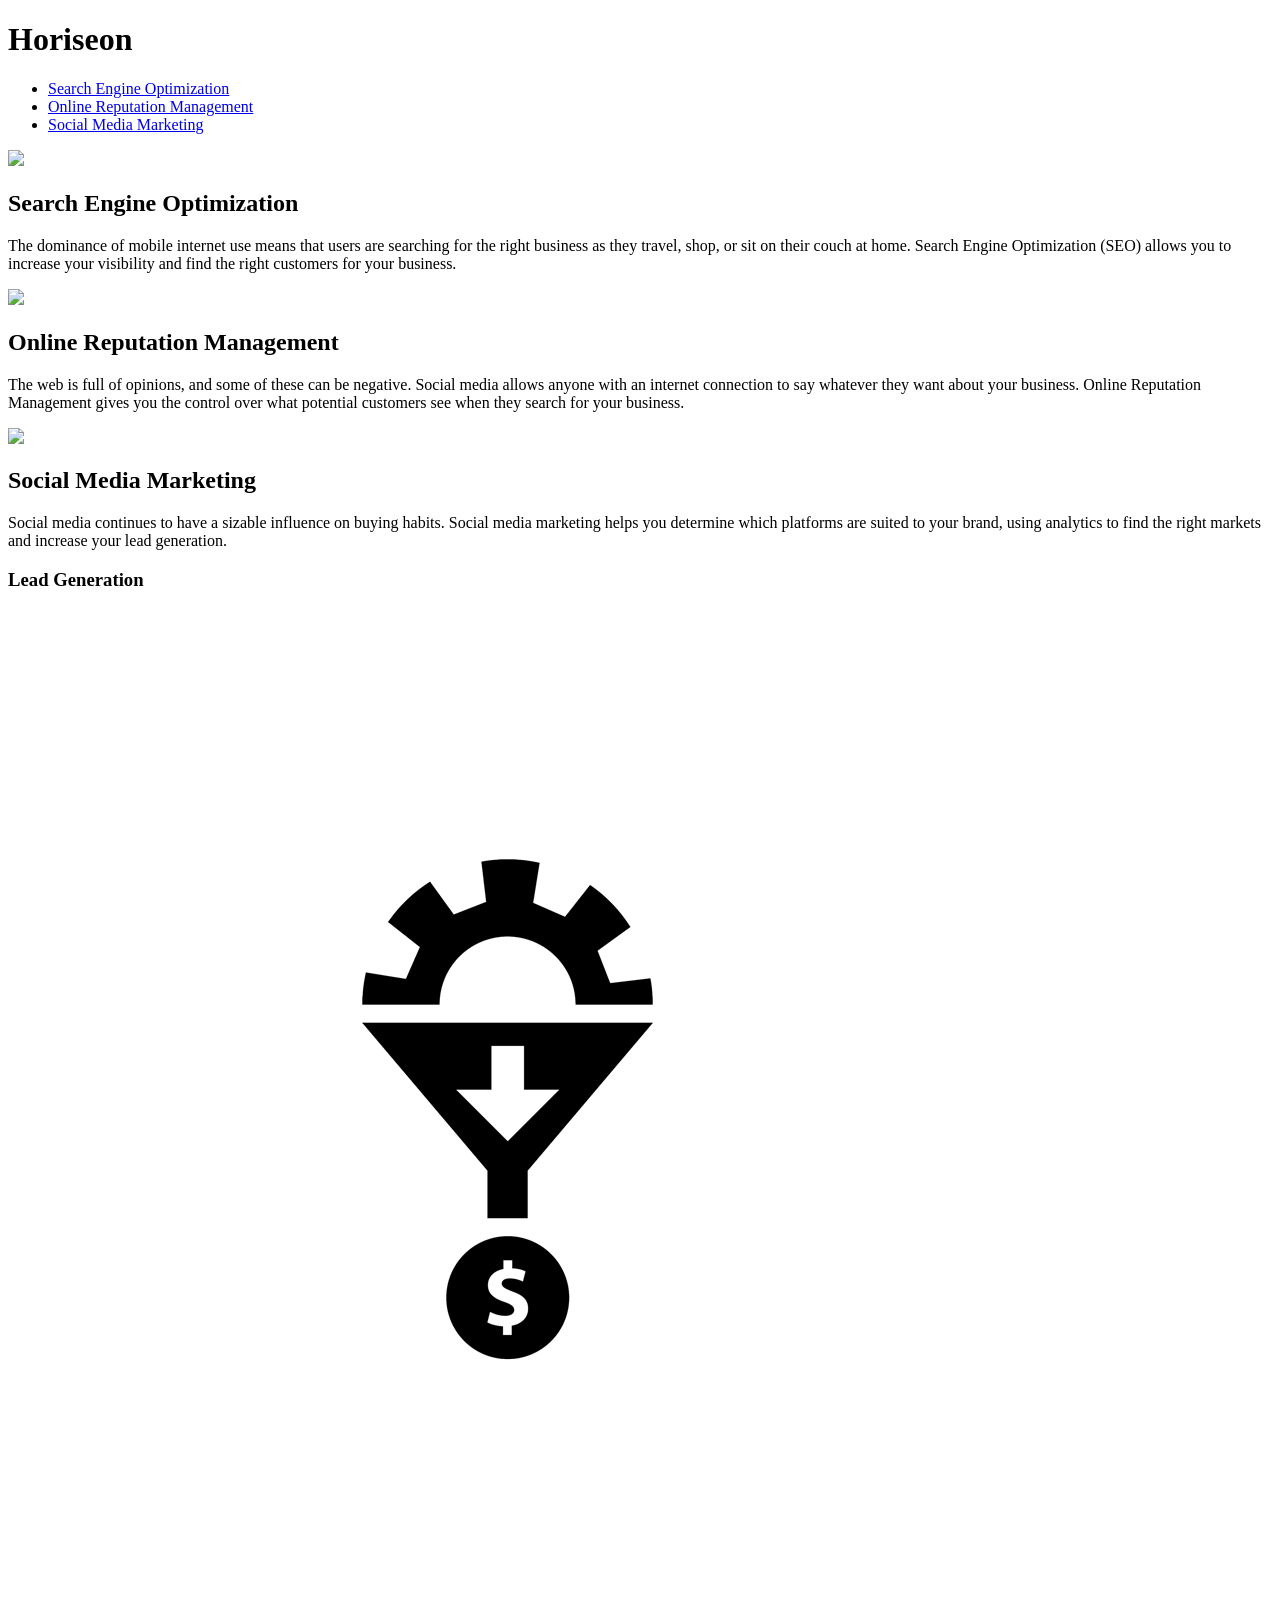
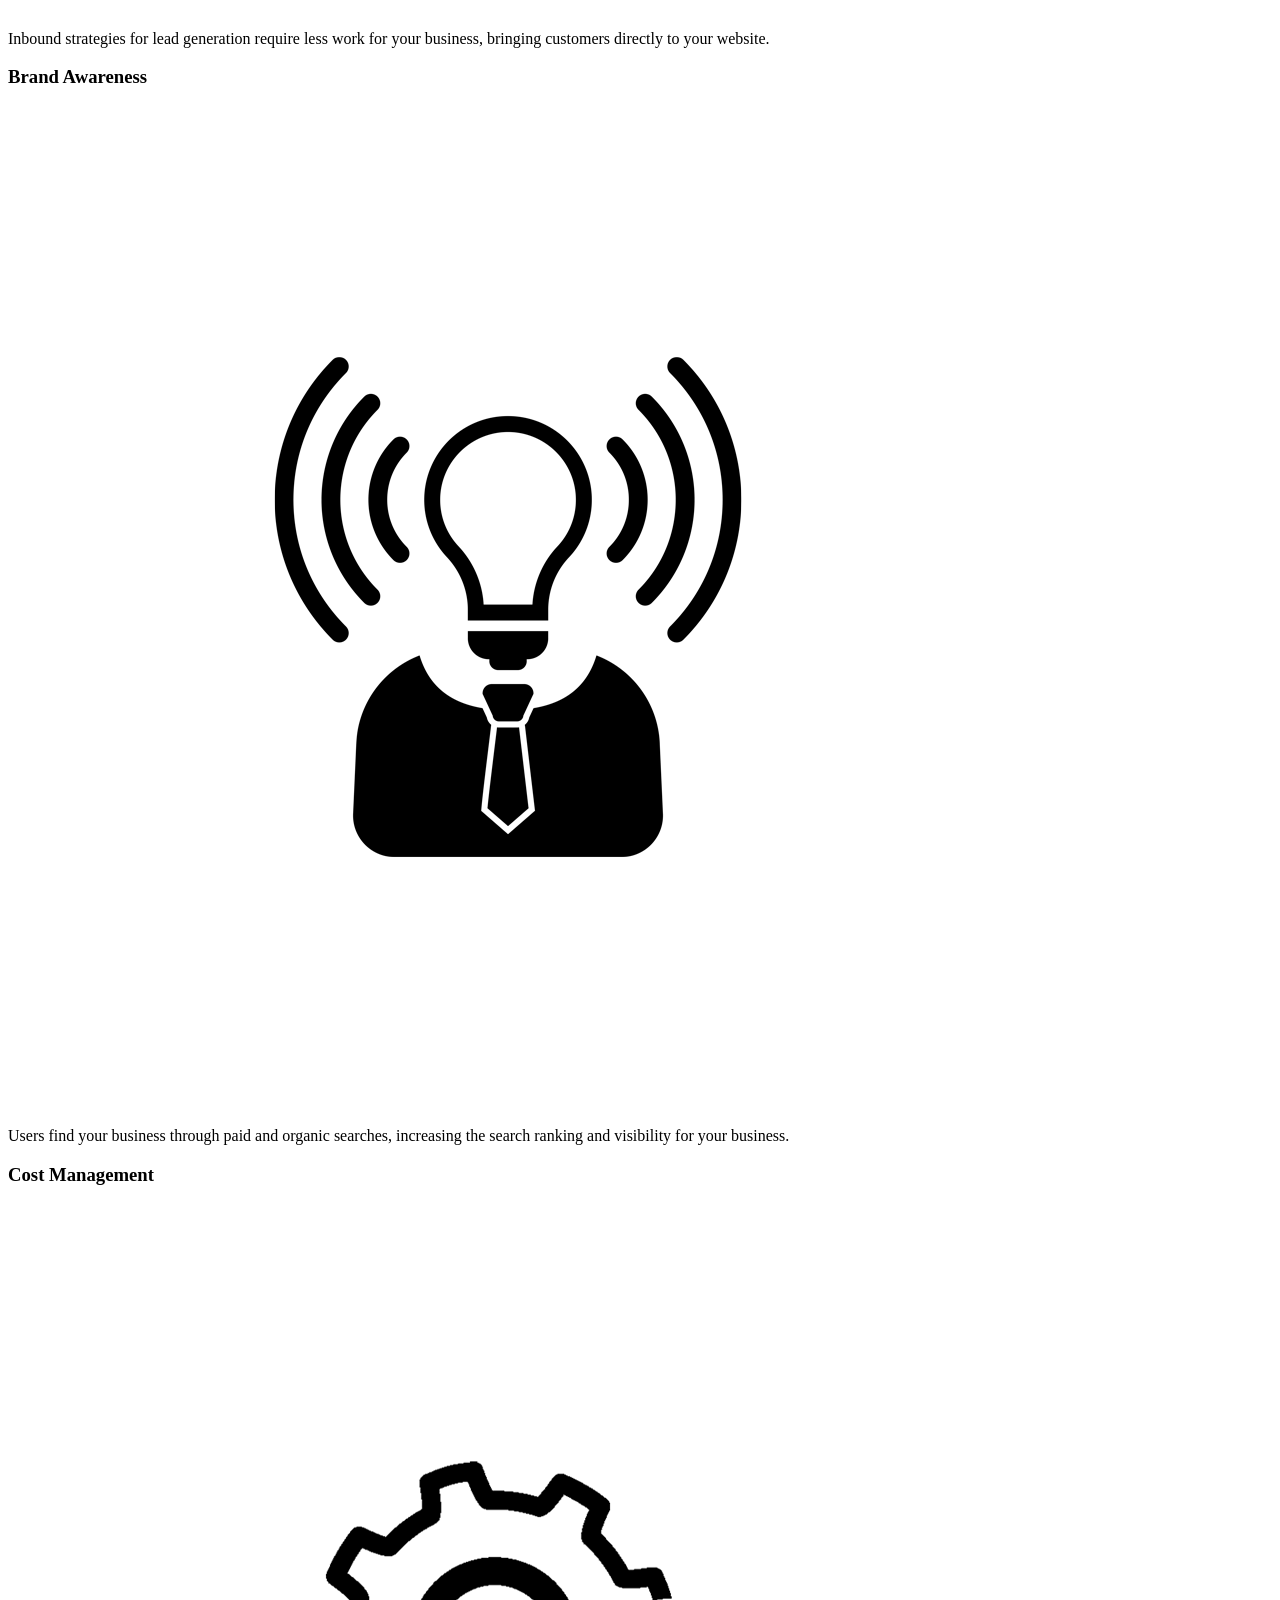
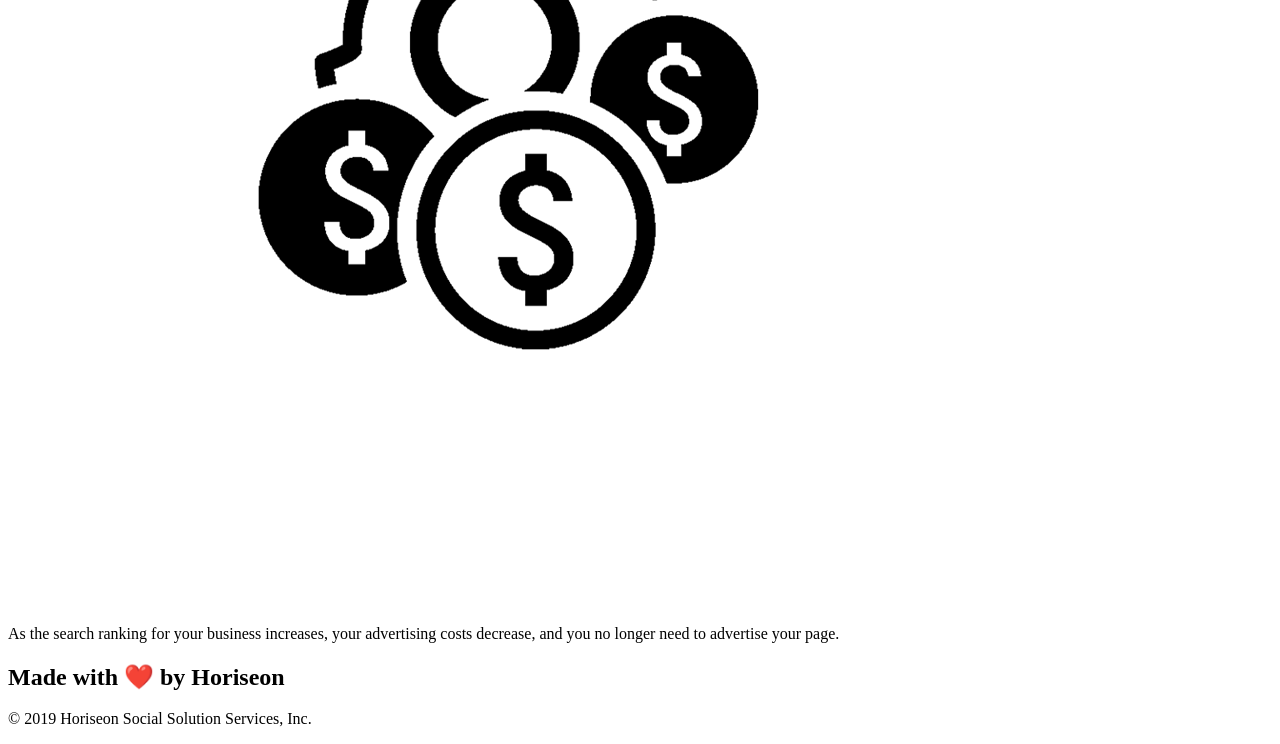
==== Develop/index.html @ 005d343f "Added starter code" ====
<!DOCTYPE html>
<html lang="en-us">

<head>
    <meta charset="UTF-8" />
    <link rel="stylesheet" href="./assets/css/style.css">
    <title>website</title>
</head>

<body>
    <div class="header">
        <h1>Hori<span class="seo">seo</span>n</h1>
        <div>
            <ul>
                <li>
                    <a href="#search-engine-optimization">Search Engine Optimization</a>
                </li>
                <li>
                    <a href="#online-reputation-management">Online Reputation Management</a>
                </li>
                <li>
                    <a href="#social-media-marketing">Social Media Marketing</a>
                </li>
            </ul>
        </div>
    </div>
    <div class="hero"></div>
    <div class="content">
        <div class="search-engine-optimization">
            <img src="./assets/images/search-engine-optimization.jpg" class="float-left" />
            <h2>Search Engine Optimization</h2>
            <p>
                The dominance of mobile internet use means that users are searching for the right business as they travel, shop, or sit on their couch at home. Search Engine Optimization (SEO) allows you to increase your visibility and find the right customers for your business.
            </p>
        </div>
        <div id="online-reputation-management" class="online-reputation-management">
            <img src="./assets/images/online-reputation-management.jpg" class="float-right" />
            <h2>Online Reputation Management</h2>
            <p>
                The web is full of opinions, and some of these can be negative. Social media allows anyone with an internet connection to say whatever they want about your business. Online Reputation Management gives you the control over what potential customers see when they search for your business.
            </p>
        </div>
        <div id="social-media-marketing" class="social-media-marketing">
            <img src="./assets/images/social-media-marketing.jpg" class="float-left" />
            <h2>Social Media Marketing</h2>
            <p>
                Social media continues to have a sizable influence on buying habits. Social media marketing helps you determine which platforms are suited to your brand, using analytics to find the right markets and increase your lead generation.
            </p>
        </div>
    </div>
    <div class="benefits">
        <div class="benefit-lead">
            <h3>Lead Generation</h3>
            <img src="./assets/images/lead-generation.png" />
            <p>
                Inbound strategies for lead generation require less work for your business, bringing customers directly to your website.
            </p>
        </div>
        <div class="benefit-brand">
            <h3>Brand Awareness</h3>
            <img src="./assets/images/brand-awareness.png" />
            <p>
                Users find your business through paid and organic searches, increasing the search ranking and visibility for your business.
            </p>
        </div>
        <div class="benefit-cost">
            <h3>Cost Management</h3>
            <img src="./assets/images/cost-management.png"></img>
            <p>
                As the search ranking for your business increases, your advertising costs decrease, and you no longer need to advertise your page.
            </p>
        </div>
    </div>
    <div class="footer">
        <h2>Made with ❤️️ by Horiseon</h2>
        <p>
            &copy; 2019 Horiseon Social Solution Services, Inc.
        </p>
    </div>
</body>

</html>
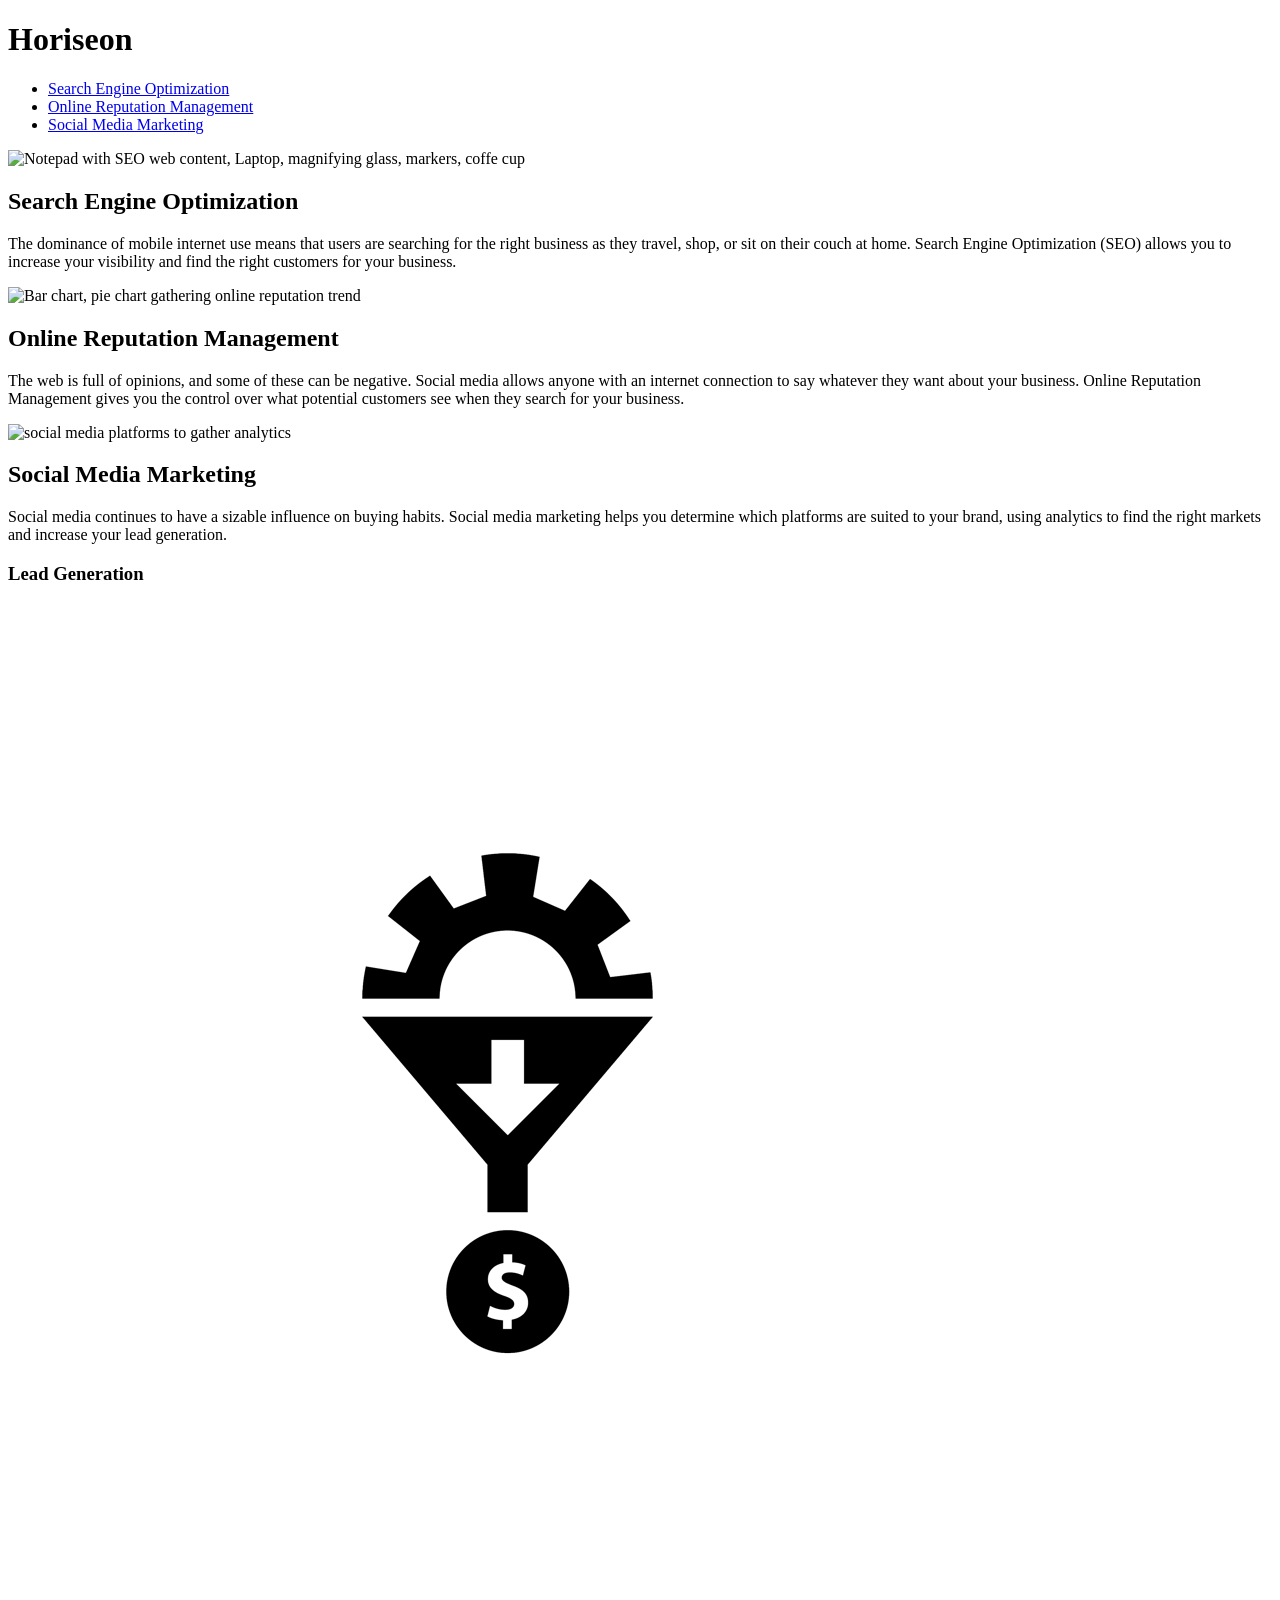
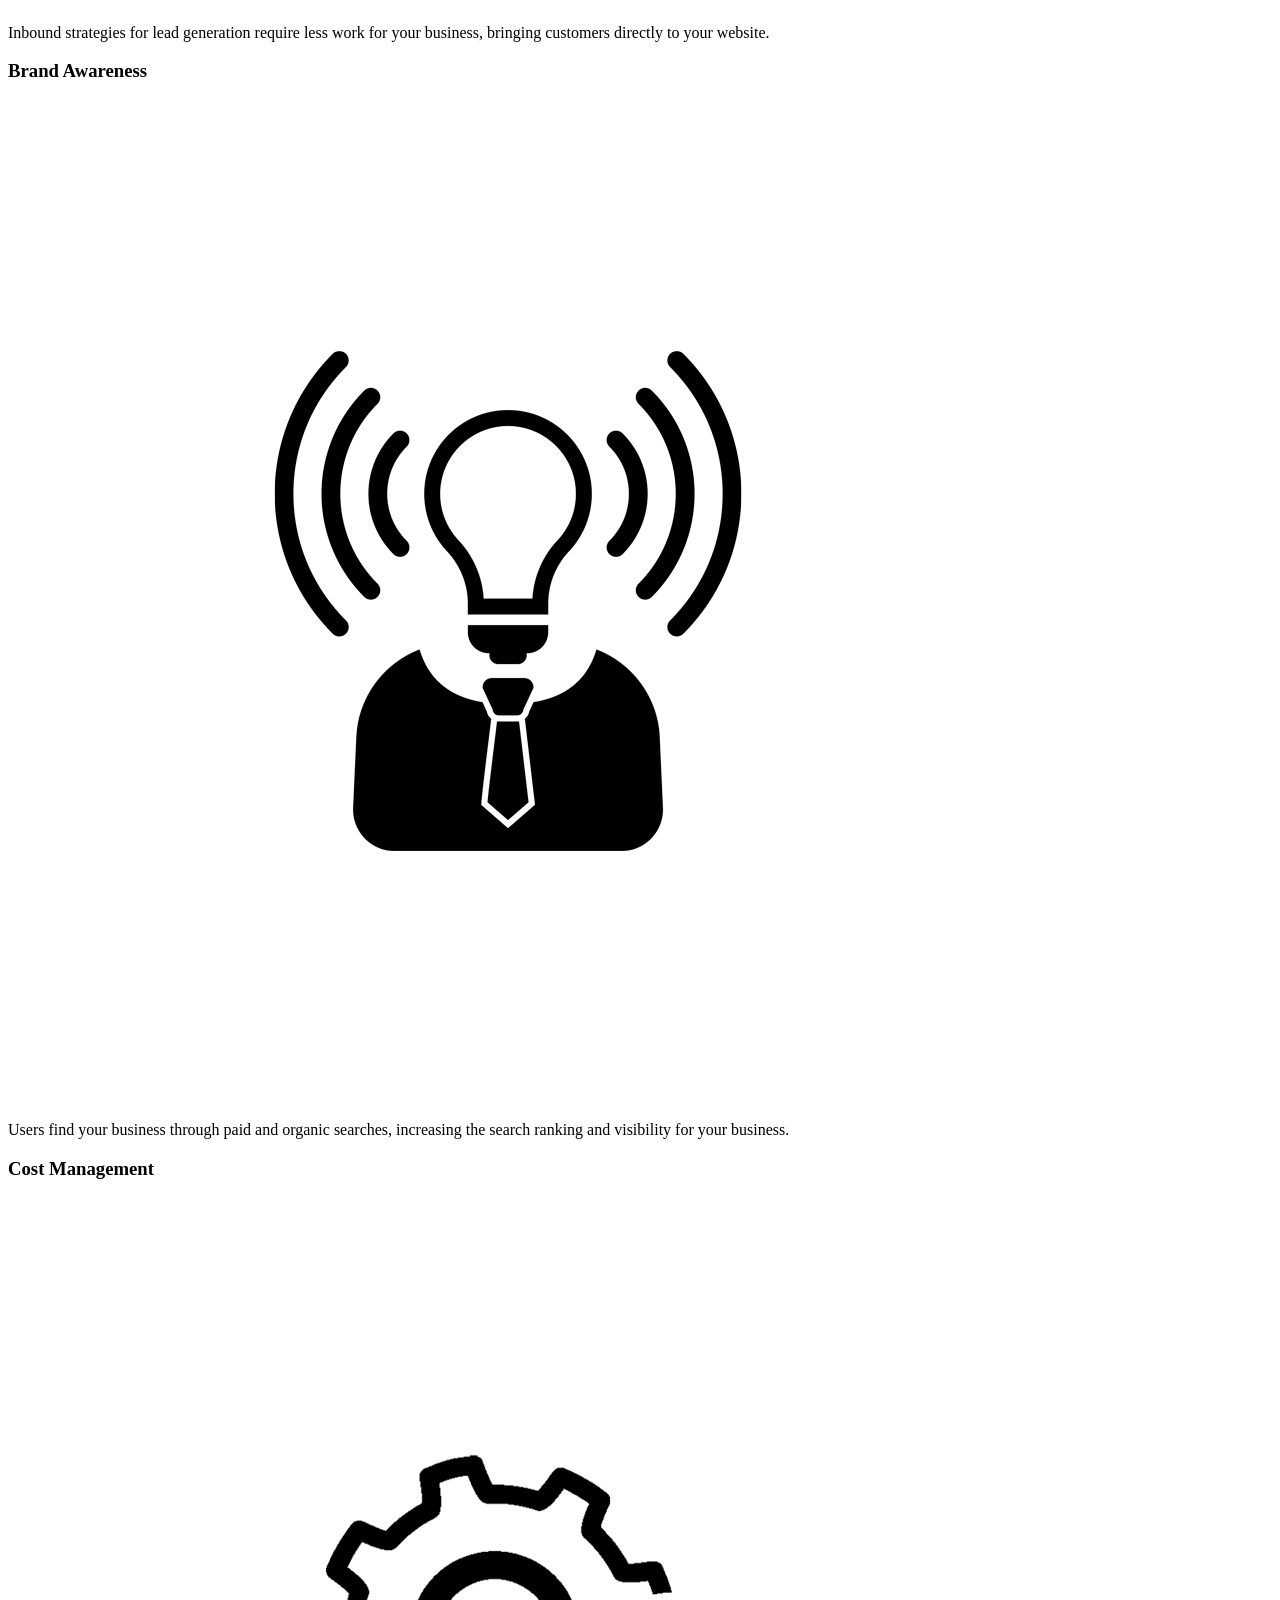
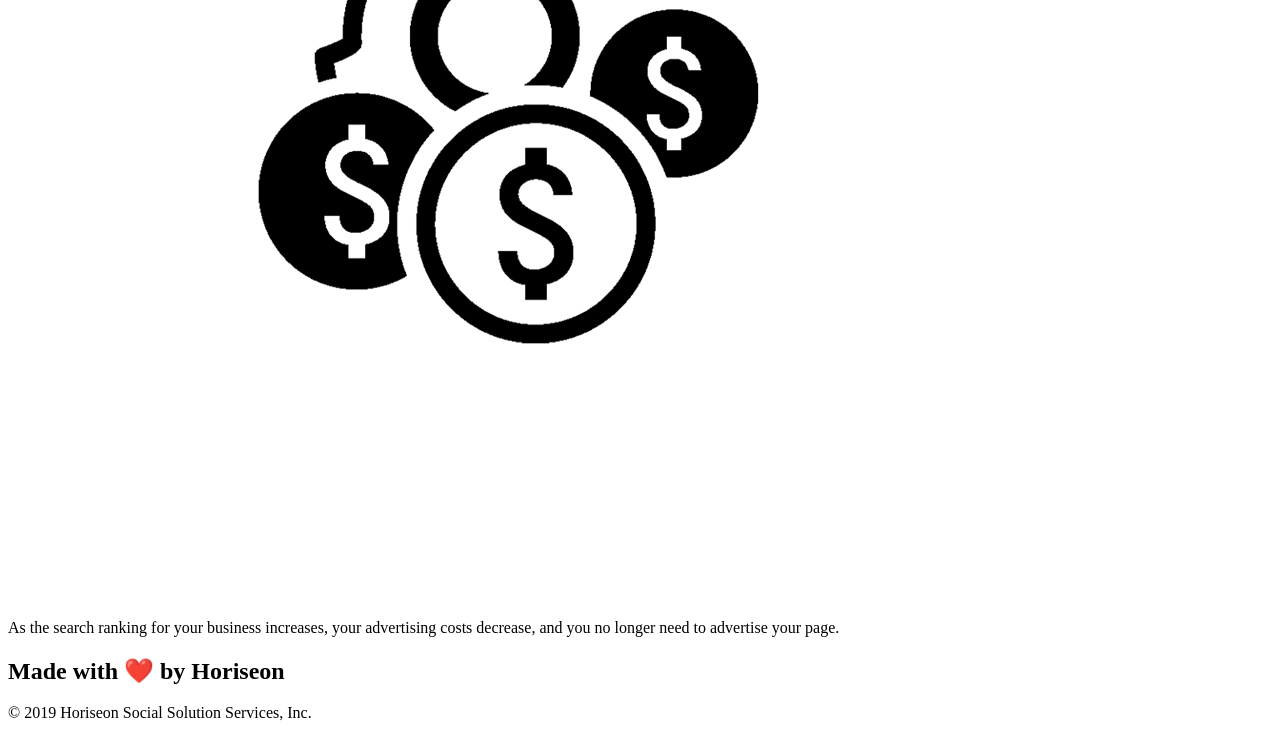
==== commit 9ad2903f: "Added attributes to support web accessibility" ====
--- a/Develop/index.html
+++ b/Develop/index.html
@@ -3,14 +3,15 @@
 
 <head>
     <meta charset="UTF-8" />
+    <meta name="viewport" content="width=device-width, initial-scale=1.0">
     <link rel="stylesheet" href="./assets/css/style.css">
-    <title>website</title>
+    <title>Horiseon | Global Market Agency</title>
 </head>
 
 <body>
-    <div class="header">
+    <header class="header">
         <h1>Hori<span class="seo">seo</span>n</h1>
-        <div>
+        <nav>
             <ul>
                 <li>
                     <a href="#search-engine-optimization">Search Engine Optimization</a>
@@ -22,61 +23,61 @@
                     <a href="#social-media-marketing">Social Media Marketing</a>
                 </li>
             </ul>
-        </div>
-    </div>
+        </nav>
+    </header>
     <div class="hero"></div>
-    <div class="content">
-        <div class="search-engine-optimization">
-            <img src="./assets/images/search-engine-optimization.jpg" class="float-left" />
+    <main class="content">
+        <section id="search-engine-optimization" class="search-engine-optimization">
+            <img src="./assets/images/search-engine-optimization.jpg" alt="Notepad with SEO web content, Laptop, magnifying glass, markers, coffe cup" class="float-left" />
             <h2>Search Engine Optimization</h2>
             <p>
                 The dominance of mobile internet use means that users are searching for the right business as they travel, shop, or sit on their couch at home. Search Engine Optimization (SEO) allows you to increase your visibility and find the right customers for your business.
             </p>
-        </div>
-        <div id="online-reputation-management" class="online-reputation-management">
-            <img src="./assets/images/online-reputation-management.jpg" class="float-right" />
+        </section>
+        <section id="online-reputation-management" class="online-reputation-management">
+            <img src="./assets/images/online-reputation-management.jpg" alt="Bar chart, pie chart gathering online reputation trend" class="float-right" />
             <h2>Online Reputation Management</h2>
             <p>
                 The web is full of opinions, and some of these can be negative. Social media allows anyone with an internet connection to say whatever they want about your business. Online Reputation Management gives you the control over what potential customers see when they search for your business.
             </p>
-        </div>
-        <div id="social-media-marketing" class="social-media-marketing">
-            <img src="./assets/images/social-media-marketing.jpg" class="float-left" />
+        </section>
+        <section id="social-media-marketing" class="social-media-marketing">
+            <img src="./assets/images/social-media-marketing.jpg" alt="social media platforms to gather analytics" class="float-left" />
             <h2>Social Media Marketing</h2>
             <p>
                 Social media continues to have a sizable influence on buying habits. Social media marketing helps you determine which platforms are suited to your brand, using analytics to find the right markets and increase your lead generation.
             </p>
-        </div>
-    </div>
-    <div class="benefits">
-        <div class="benefit-lead">
+        </section>
+    </main>
+    <aside class="benefits">
+        <section class="benefit-lead">
             <h3>Lead Generation</h3>
-            <img src="./assets/images/lead-generation.png" />
+            <img src="./assets/images/lead-generation.png" alt="funnel icon with dollar sign" />
             <p>
                 Inbound strategies for lead generation require less work for your business, bringing customers directly to your website.
             </p>
-        </div>
-        <div class="benefit-brand">
+        </section>
+        <section class="benefit-brand">
             <h3>Brand Awareness</h3>
-            <img src="./assets/images/brand-awareness.png" />
+            <img src="./assets/images/brand-awareness.png" alt="light bulb" />
             <p>
                 Users find your business through paid and organic searches, increasing the search ranking and visibility for your business.
             </p>
-        </div>
-        <div class="benefit-cost">
+        </section>
+        <section class="benefit-cost">
             <h3>Cost Management</h3>
-            <img src="./assets/images/cost-management.png"></img>
+            <img src="./assets/images/cost-management.png" alt="Gear icon with dollar sign"></img>
             <p>
                 As the search ranking for your business increases, your advertising costs decrease, and you no longer need to advertise your page.
             </p>
-        </div>
-    </div>
-    <div class="footer">
+        </section>
+    </aside>
+    <footer class="footer">
         <h2>Made with ❤️️ by Horiseon</h2>
         <p>
             &copy; 2019 Horiseon Social Solution Services, Inc.
         </p>
-    </div>
+    </footer>
 </body>
 
-</html>
+</html>
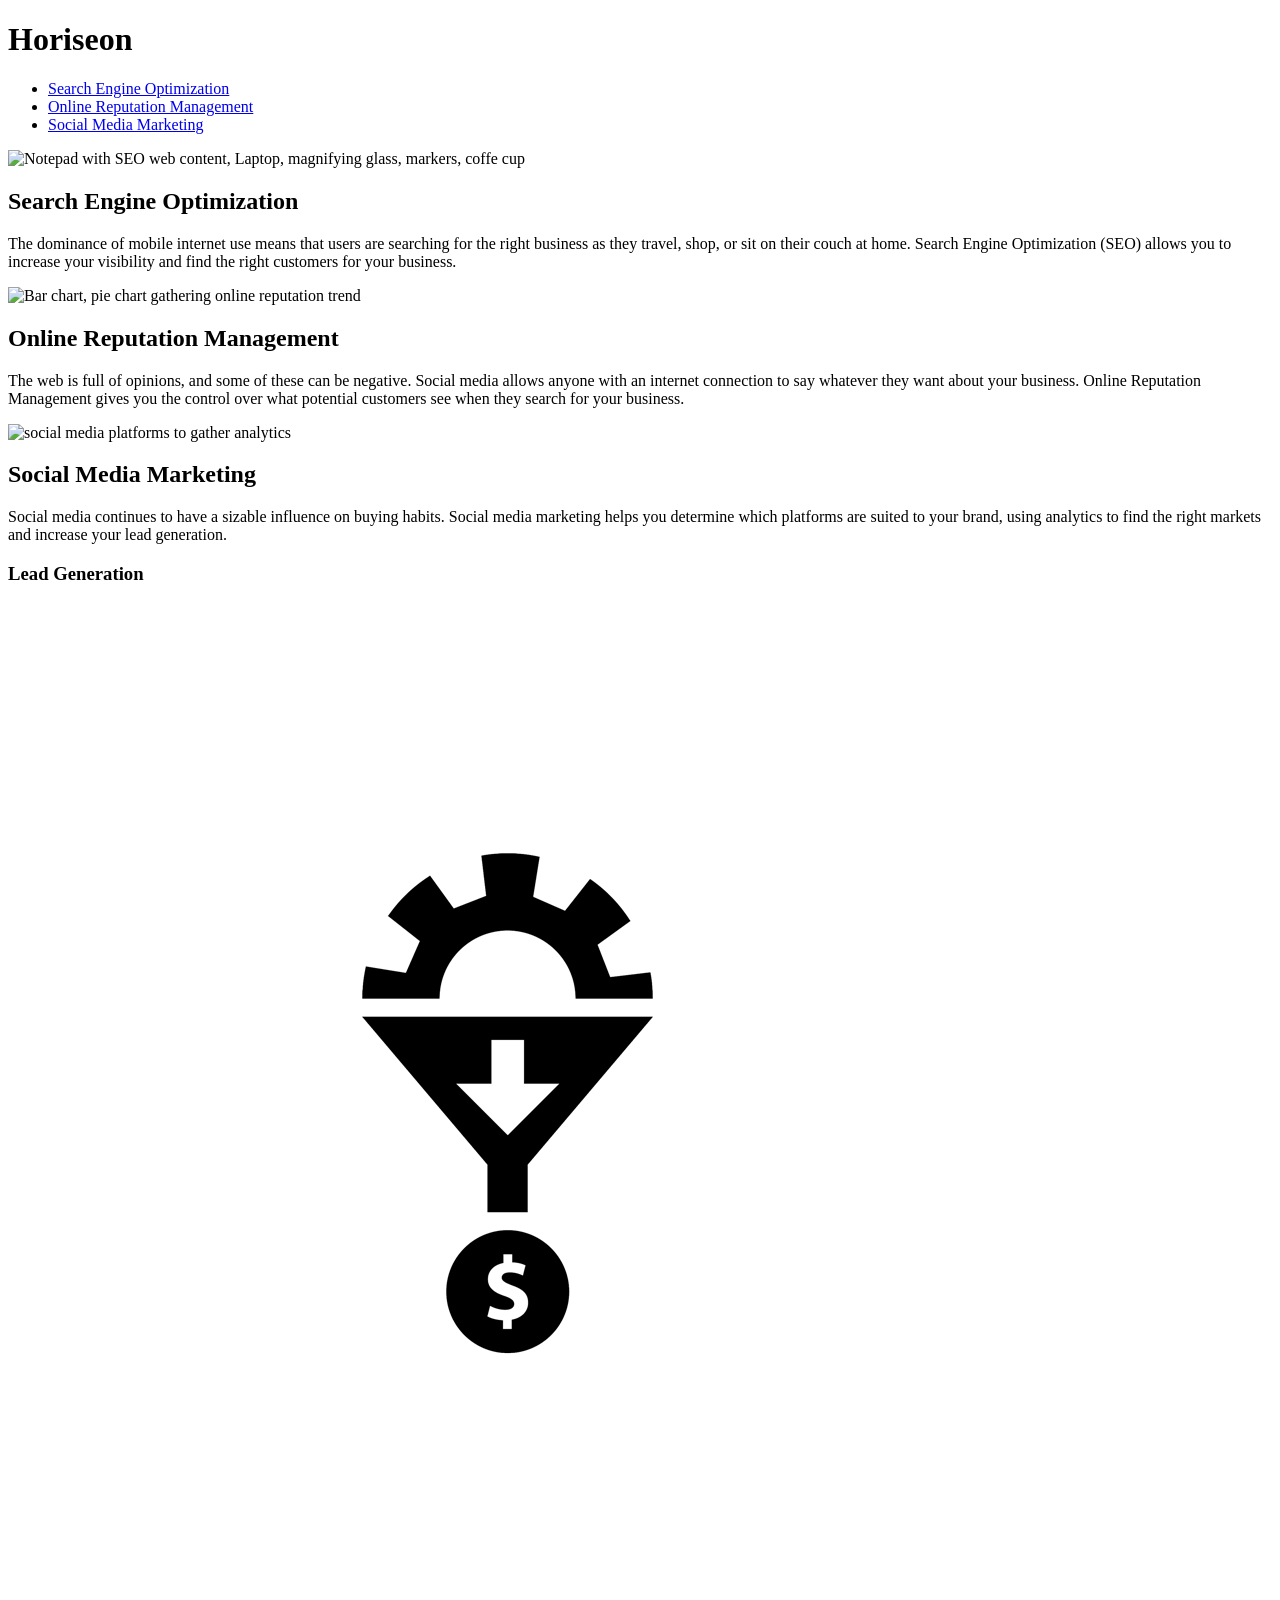
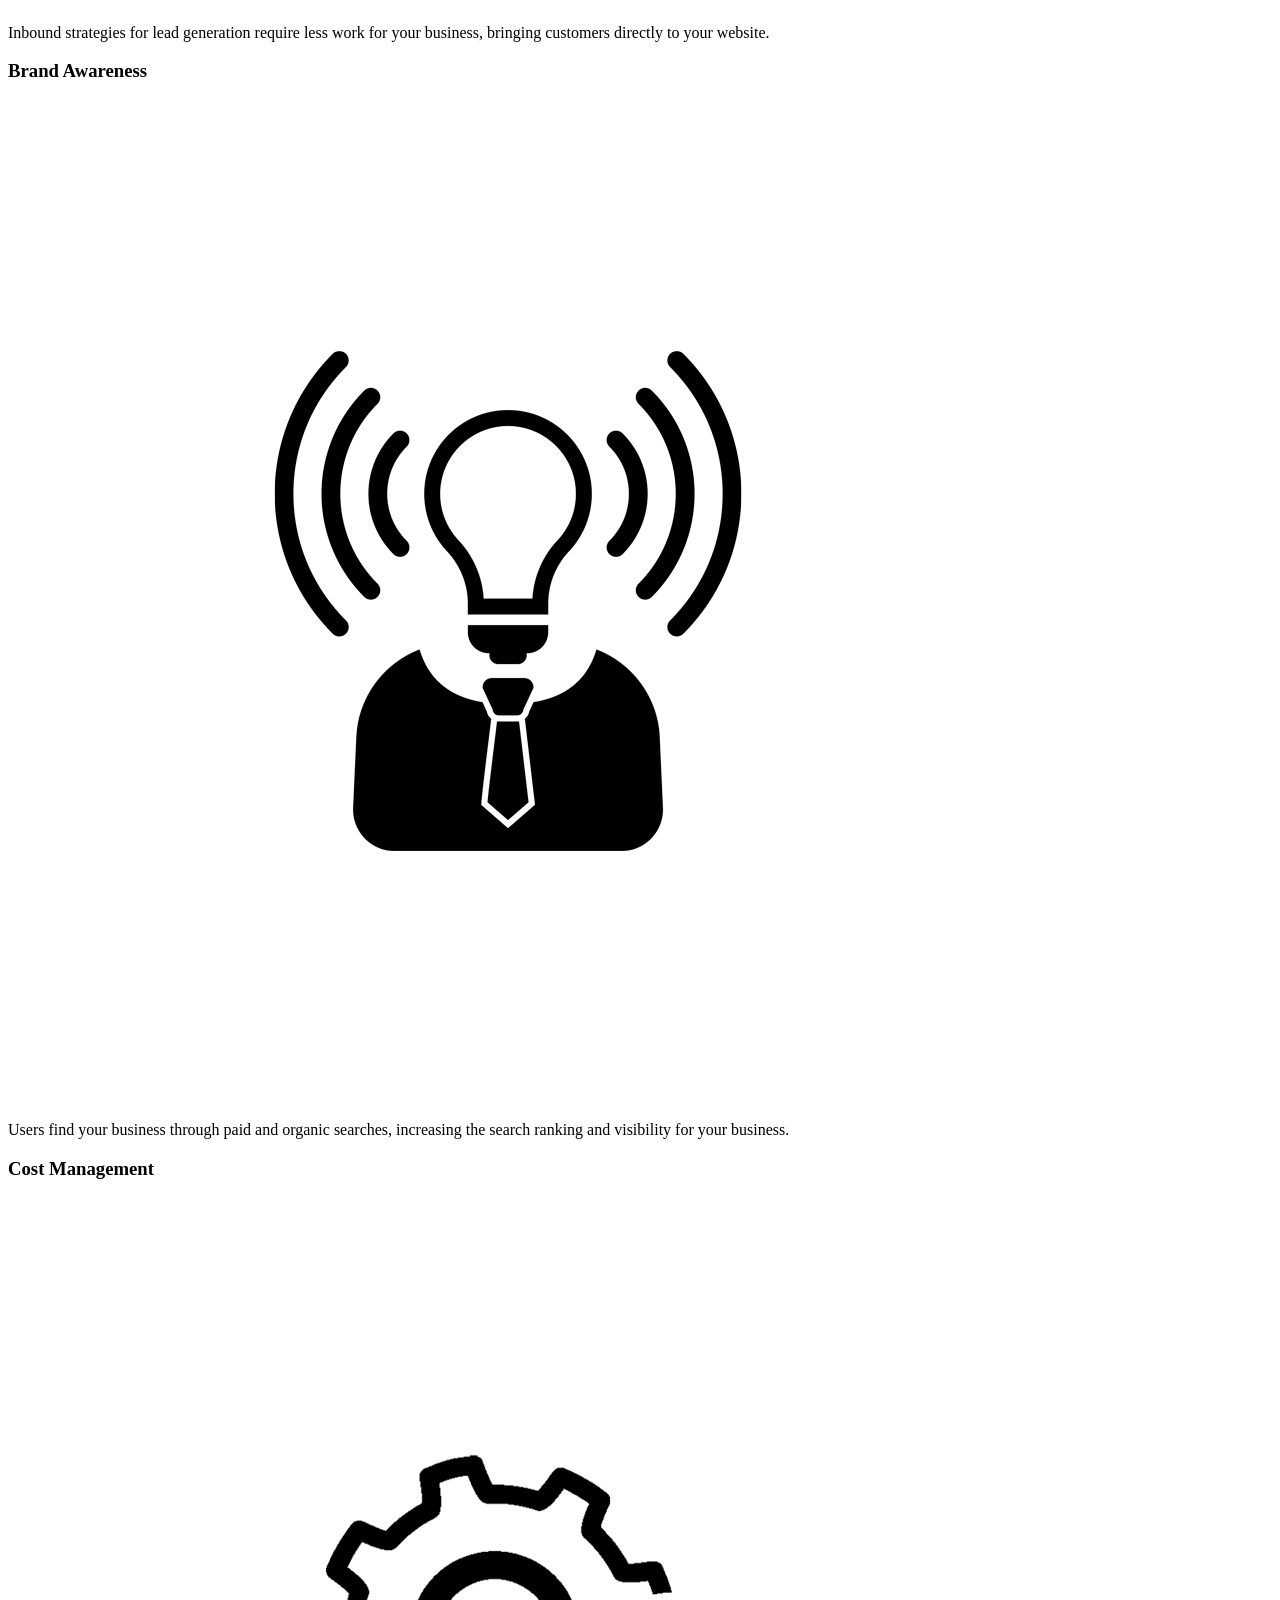
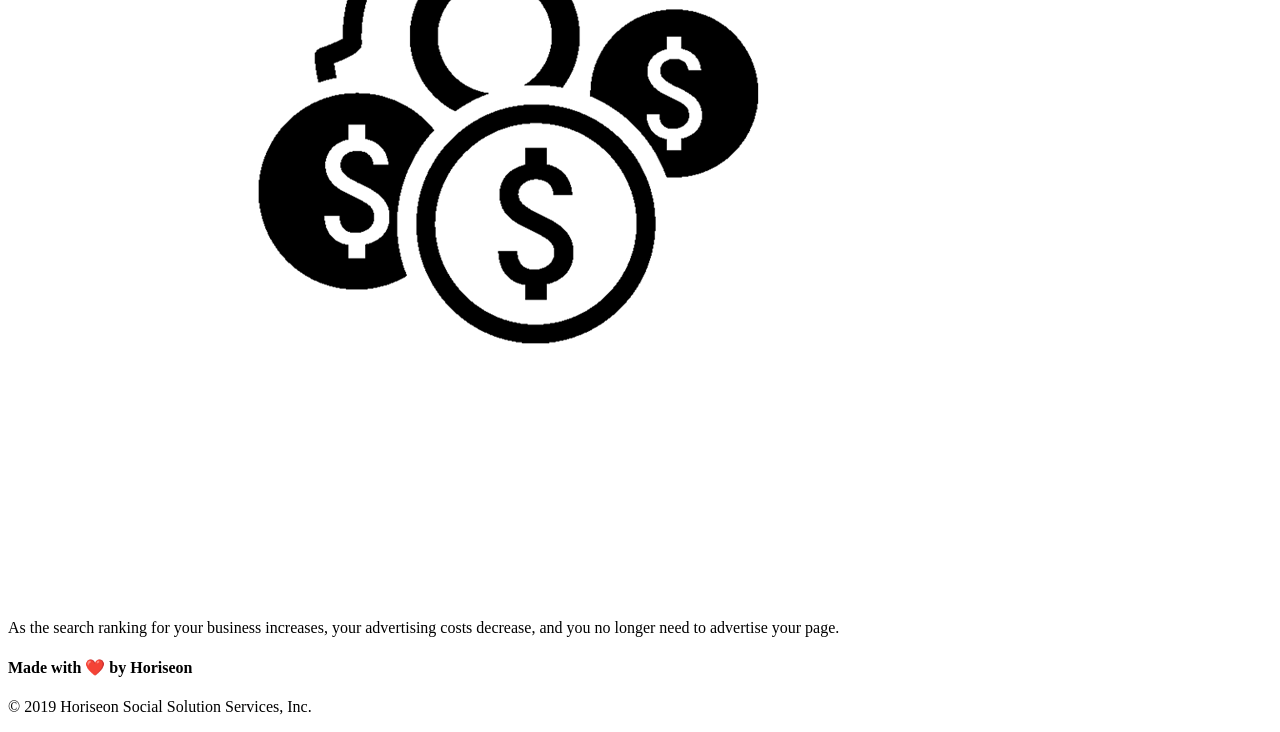
==== commit a80fc3fb: "Updated heading for paragraph" ====
--- a/Develop/index.html
+++ b/Develop/index.html
@@ -73,7 +73,7 @@
         </section>
     </aside>
     <footer class="footer">
-        <h2>Made with ❤️️ by Horiseon</h2>
+        <h4>Made with ❤️️ by Horiseon</h4>
         <p>
             &copy; 2019 Horiseon Social Solution Services, Inc.
         </p>
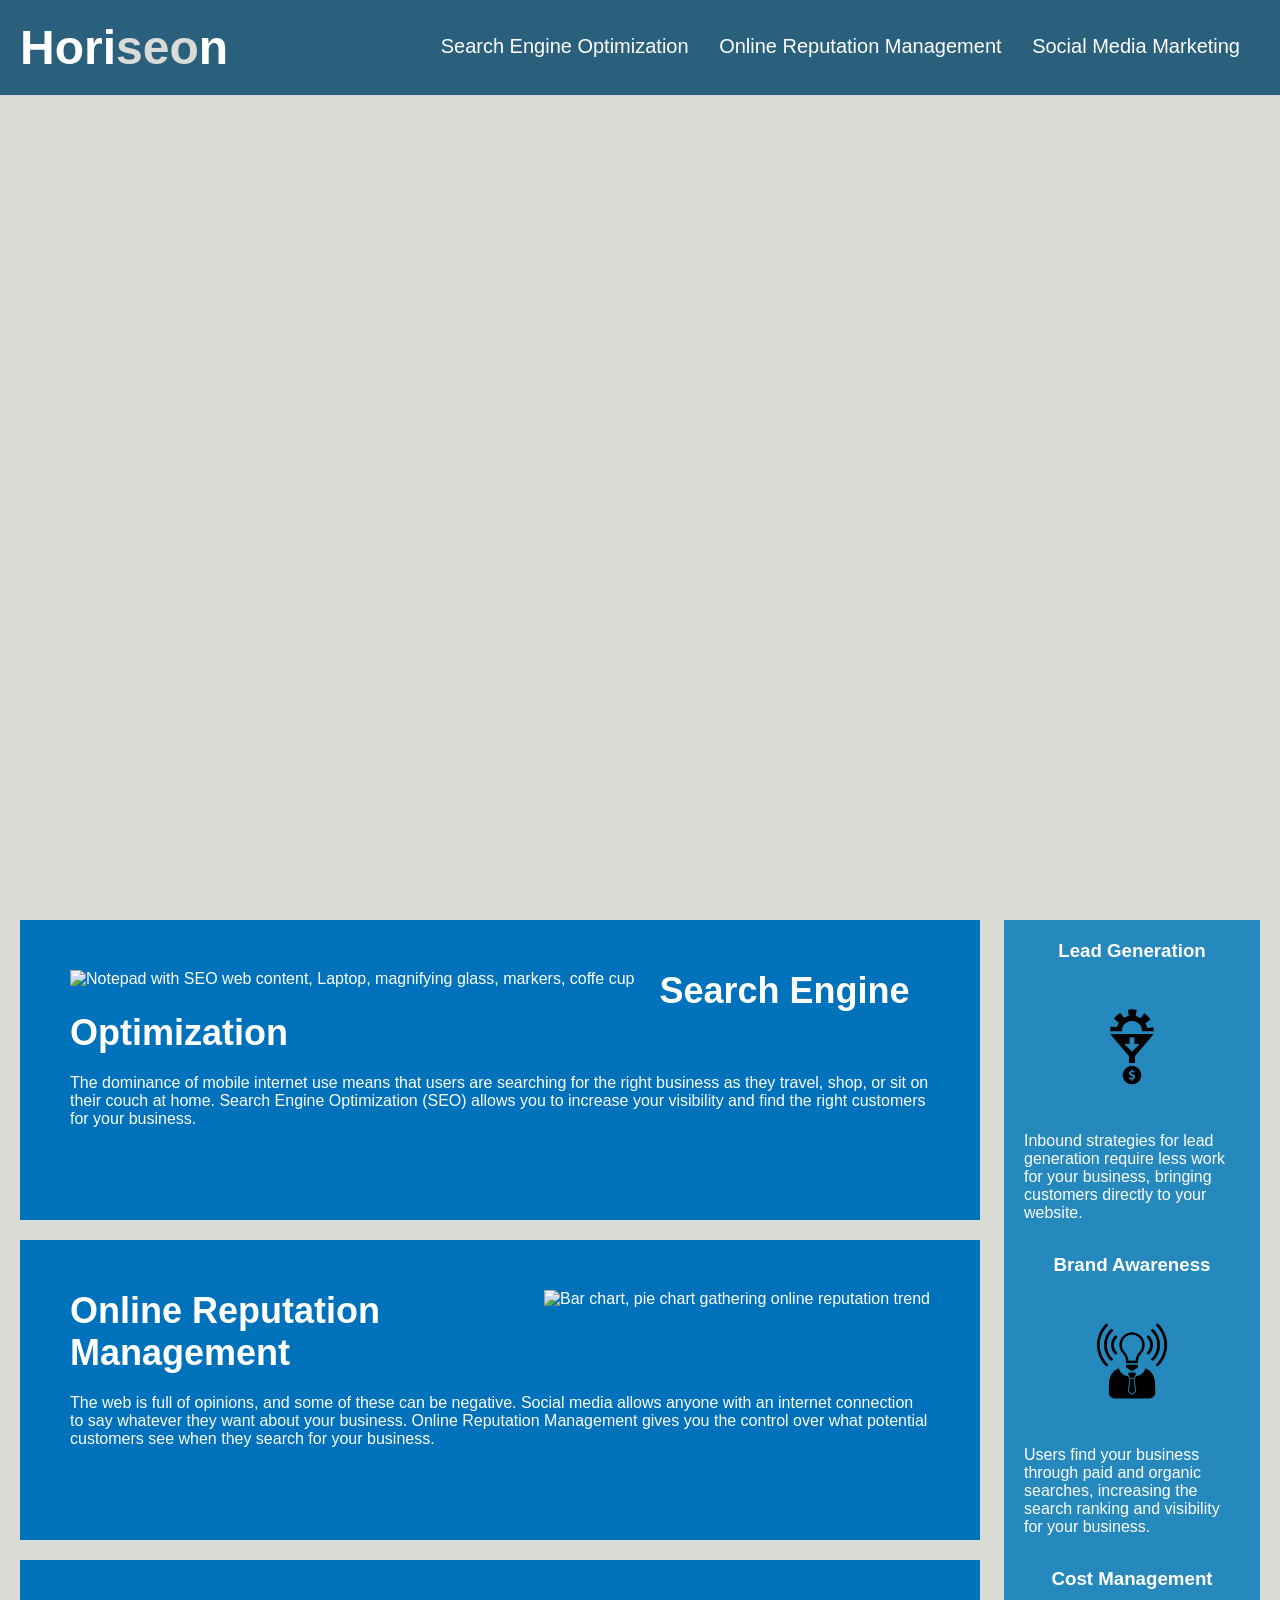
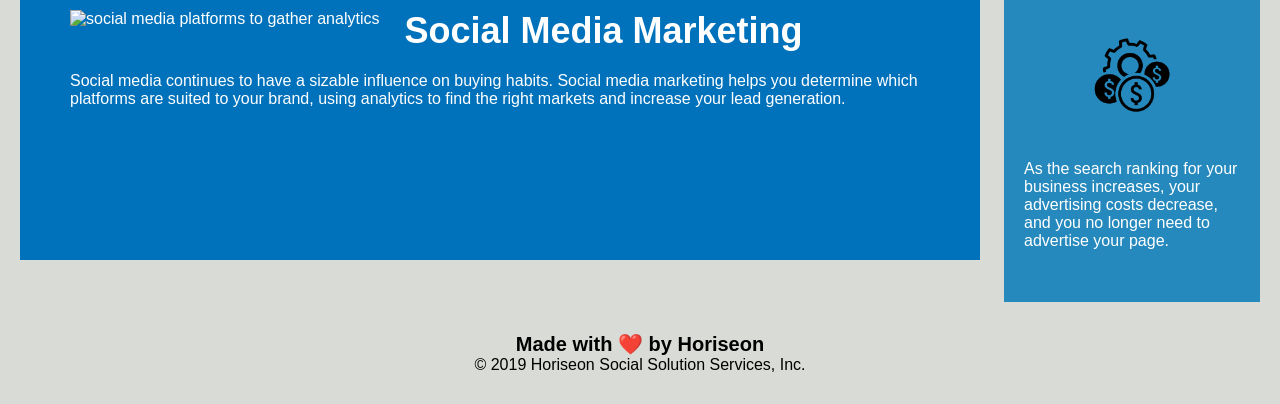
==== commit 35708496: "Added back main section ids for navigation" ====
--- a/Develop/index.html
+++ b/Develop/index.html
@@ -28,24 +28,33 @@
     <div class="hero"></div>
     <main class="content">
         <section id="search-engine-optimization" class="search-engine-optimization">
-            <img src="./assets/images/search-engine-optimization.jpg" alt="Notepad with SEO web content, Laptop, magnifying glass, markers, coffe cup" class="float-left" />
+            <img src="./assets/images/search-engine-optimization.jpg"
+                alt="Notepad with SEO web content, Laptop, magnifying glass, markers, coffe cup" class="float-left" />
             <h2>Search Engine Optimization</h2>
             <p>
-                The dominance of mobile internet use means that users are searching for the right business as they travel, shop, or sit on their couch at home. Search Engine Optimization (SEO) allows you to increase your visibility and find the right customers for your business.
+                The dominance of mobile internet use means that users are searching for the right business as they
+                travel, shop, or sit on their couch at home. Search Engine Optimization (SEO) allows you to increase
+                your visibility and find the right customers for your business.
             </p>
         </section>
         <section id="online-reputation-management" class="online-reputation-management">
-            <img src="./assets/images/online-reputation-management.jpg" alt="Bar chart, pie chart gathering online reputation trend" class="float-right" />
+            <img src="./assets/images/online-reputation-management.jpg"
+                alt="Bar chart, pie chart gathering online reputation trend" class="float-right" />
             <h2>Online Reputation Management</h2>
             <p>
-                The web is full of opinions, and some of these can be negative. Social media allows anyone with an internet connection to say whatever they want about your business. Online Reputation Management gives you the control over what potential customers see when they search for your business.
+                The web is full of opinions, and some of these can be negative. Social media allows anyone with an
+                internet connection to say whatever they want about your business. Online Reputation Management gives
+                you the control over what potential customers see when they search for your business.
             </p>
         </section>
         <section id="social-media-marketing" class="social-media-marketing">
-            <img src="./assets/images/social-media-marketing.jpg" alt="social media platforms to gather analytics" class="float-left" />
+            <img src="./assets/images/social-media-marketing.jpg" alt="social media platforms to gather analytics"
+                class="float-left" />
             <h2>Social Media Marketing</h2>
             <p>
-                Social media continues to have a sizable influence on buying habits. Social media marketing helps you determine which platforms are suited to your brand, using analytics to find the right markets and increase your lead generation.
+                Social media continues to have a sizable influence on buying habits. Social media marketing helps you
+                determine which platforms are suited to your brand, using analytics to find the right markets and
+                increase your lead generation.
             </p>
         </section>
     </main>
@@ -54,21 +63,24 @@
             <h3>Lead Generation</h3>
             <img src="./assets/images/lead-generation.png" alt="funnel icon with dollar sign" />
             <p>
-                Inbound strategies for lead generation require less work for your business, bringing customers directly to your website.
+                Inbound strategies for lead generation require less work for your business, bringing customers directly
+                to your website.
             </p>
         </section>
         <section class="benefit-brand">
             <h3>Brand Awareness</h3>
             <img src="./assets/images/brand-awareness.png" alt="light bulb" />
             <p>
-                Users find your business through paid and organic searches, increasing the search ranking and visibility for your business.
+                Users find your business through paid and organic searches, increasing the search ranking and visibility
+                for your business.
             </p>
         </section>
         <section class="benefit-cost">
             <h3>Cost Management</h3>
             <img src="./assets/images/cost-management.png" alt="Gear icon with dollar sign"></img>
             <p>
-                As the search ranking for your business increases, your advertising costs decrease, and you no longer need to advertise your page.
+                As the search ranking for your business increases, your advertising costs decrease, and you no longer
+                need to advertise your page.
             </p>
         </section>
     </aside>
--- a/Develop/assets/css/style.css
+++ b/Develop/assets/css/style.css
@@ -0,0 +1,155 @@
+/* Reset any browser default style */
+* {
+    box-sizing: border-box;
+    padding: 0;
+    margin: 0;
+}
+
+/* Body style */
+body {
+    background-color: #d9dcd6;
+}
+
+/* Header section style */
+.header {
+    padding: 20px;
+    font-family: 'Trebuchet MS', 'Lucida Sans Unicode', 'Lucida Grande', 'Lucida Sans', Arial, sans-serif;
+    background-color: #2a607c;
+    color: #ffffff;
+}
+
+/* Header section h1 style */
+.header h1 {
+    display: inline-block;
+    font-size: 48px;
+}
+
+/* Header section part of h1 text block style */
+.header h1 .seo {
+    color: #d9dcd6;
+}
+
+/* Header section navigation style */
+.header nav {
+    padding-top: 15px;
+    margin-right: 20px;
+    float: right;
+    font-family: 'Gill Sans', 'Gill Sans MT', Calibri, 'Trebuchet MS', sans-serif;
+    font-size: 20px;
+}
+
+/* Header section navigation list style */
+.header nav ul {
+    list-style-type: none;
+}
+
+/* Header section navigation list element style */
+.header nav ul li {
+    display: inline-block;
+    margin-left: 25px;
+}
+
+/* Link style */
+a {
+    color: #ffffff;
+    text-decoration: none;
+}
+
+/* Paragraph style */
+p {
+    font-size: 16px;
+}
+
+/* Background image style */
+.hero {
+    height: 800px;
+    width: 100%;
+    margin-bottom: 25px;
+    background-image: url("../images/digital-marketing-meeting.jpg");
+    background-size: cover;
+    background-position: center;
+}
+
+/* Float to left of its parent container */
+.float-left {
+    float: left;
+    margin-right: 25px;
+}
+
+/* Float to right of its parent container */
+.float-right {
+    float: right;
+    margin-left: 25px;
+}
+
+/* Main content style */
+.content {
+    width: 75%;
+    display: inline-block;
+    margin-left: 20px;
+}
+
+/* Main content sections style */
+.content section {
+    margin-bottom: 20px;
+    padding: 50px;
+    height: 300px;
+    font-family: 'Gill Sans', 'Gill Sans MT', Calibri, 'Trebuchet MS', sans-serif;
+    background-color: #0072bb;
+    color: #ffffff;
+}
+
+/* Main content sections header style */
+.content section h2 {
+    margin-bottom: 20px;
+    font-size: 36px;
+}
+
+/* Main content sections image style */
+.content section img {
+    max-height: 200px;
+}
+
+/* Aside content style */
+.benefits {
+    margin-right: 20px;
+    padding: 20px;
+    clear: both;
+    float: right;
+    width: 20%;
+    height: 100%;
+    font-family: 'Gill Sans', 'Gill Sans MT', Calibri, 'Trebuchet MS', sans-serif;
+    background-color: #2589bd;
+}
+
+/*Aside sections style */
+.benefits section {
+    margin-bottom: 32px;
+    color: #ffffff;
+}
+
+/*Aside sections h3 style */
+.benefits section h3 {
+    margin-bottom: 10px;
+    text-align: center;
+}
+
+/*Aside sections Image style */
+.benefits section img {
+    display: block;
+    margin: 10px auto;
+    max-width: 150px;
+}
+
+/*Footer style */
+.footer {
+    padding: 30px;
+    clear: both;
+    font-family: 'Trebuchet MS', 'Lucida Sans Unicode', 'Lucida Grande', 'Lucida Sans', Arial, sans-serif;
+    text-align: center;
+}
+
+/*Footer h4 style */
+.footer h4 {
+    font-size: 20px;
+}
